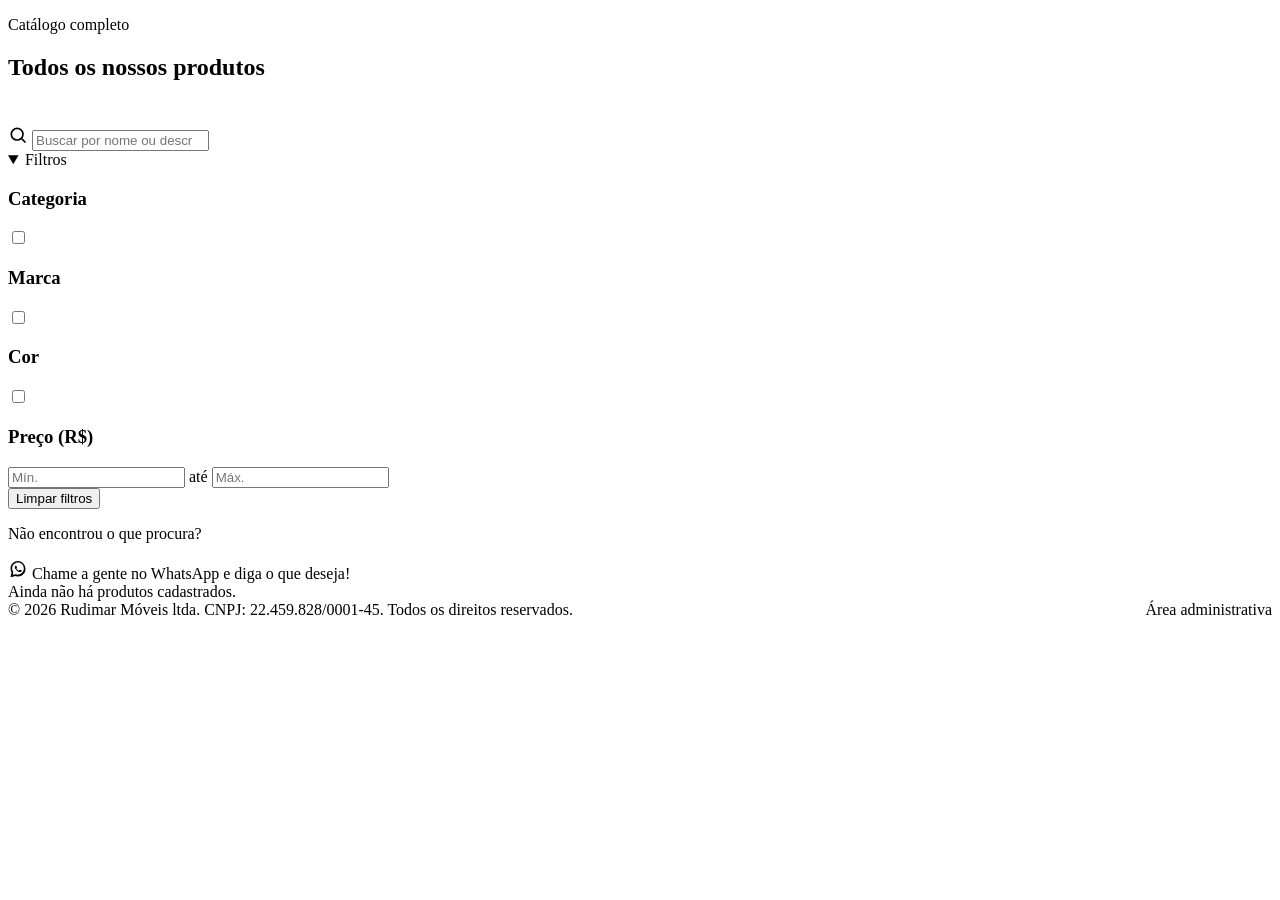
==== src/main/resources/templates/catalogo.html @ f47d2246 "commit do site" ====
<!DOCTYPE html>
<html lang="pt-br" xmlns:th="http://www.thymeleaf.org">
<head>
    <meta charset="UTF-8">
    <meta name="viewport" content="width=device-width, initial-scale=1.0">
    <title>Catálogo de produtos - Rudimar Móveis</title>
    <link rel="icon" type="image/png" href="/uploads/icone.png">
    <link rel="preconnect" href="https://fonts.googleapis.com">
    <link href="https://fonts.googleapis.com/css2?family=Baloo+2:wght@500;600;700&family=Nunito:wght@400;500;600;700&display=swap" rel="stylesheet">
    <link rel="stylesheet" th:href="@{/css/style.css}">
</head>
<body>

<div th:replace="~{fragments/header :: header('produtos')}"></div>

<section class="catalogo-topo">
    <div class="container">
        <p class="hero-eyebrow">Catálogo completo</p>
        <h1>Todos os nossos produtos</h1>
        <p class="lead" th:text="${totalProdutos} + ' produto(s) disponível(is) na loja.'"></p>
    </div>
</section>

<section class="section" style="padding-top: 24px;">
    <div class="container" th:unless="${totalProdutos == 0}">
        <div class="catalogo-busca-destaque">
            <svg viewBox="0 0 24 24" width="20" height="20" fill="none" stroke="currentColor" stroke-width="2" aria-hidden="true">
                <circle cx="11" cy="11" r="7"/>
                <line x1="21" y1="21" x2="16.65" y2="16.65"/>
            </svg>
            <input id="catalogoSearch" type="search" placeholder="Buscar por nome ou descrição do produto..."
                   aria-label="Buscar produtos" th:value="${buscaInicial}">
        </div>
    </div>

    <div class="container catalogo-layout" th:unless="${totalProdutos == 0}">

        <details class="catalogo-sidebar" open>
            <summary>Filtros</summary>

            <div class="filtro-grupo" th:if="${!categoriasDisponiveis.isEmpty()}">
                <h3 class="filtro-titulo">Categoria</h3>
                <label class="filtro-check" th:each="c : ${categoriasDisponiveis}">
                    <input type="checkbox" name="filtroCategoria" th:value="${c}">
                    <span th:text="${c}"></span>
                </label>
            </div>

            <div class="filtro-grupo" th:if="${!marcasDisponiveis.isEmpty()}">
                <h3 class="filtro-titulo">Marca</h3>
                <label class="filtro-check" th:each="m : ${marcasDisponiveis}">
                    <input type="checkbox" name="filtroMarca" th:value="${m}">
                    <span th:text="${m}"></span>
                </label>
            </div>

            <div class="filtro-grupo" th:if="${!coresDisponiveis.isEmpty()}">
                <h3 class="filtro-titulo">Cor</h3>
                <label class="filtro-check" th:each="c : ${coresDisponiveis}">
                    <input type="checkbox" name="filtroCor" th:value="${c}">
                    <span class="cor-dot" th:attr="data-cor=${c}"></span>
                    <span th:text="${c}"></span>
                </label>
            </div>

            <div class="filtro-grupo">
                <h3 class="filtro-titulo">Preço (R$)</h3>
                <div class="filtro-preco">
                    <input type="number" id="precoMin" min="0" step="0.01" placeholder="Mín.">
                    <span>até</span>
                    <input type="number" id="precoMax" min="0" step="0.01" placeholder="Máx.">
                </div>
            </div>

            <button type="button" id="limparFiltros" class="btn-admin-secondary limpar-filtros">Limpar filtros</button>
        </details>

        <div class="catalogo-resultados">
            <p id="catalogoContagem" class="catalogo-contagem"></p>

            <div id="catalogoNoResults" class="empty-msg" style="display: none;">
                Nenhum produto encontrado com esses filtros.
            </div>

            <div class="produtos-grid" id="catalogoGrid">
                <th:block th:each="produto : ${produtos}">
                    <div th:replace="~{fragments/produto-card :: card(${produto}, ${promoPorProduto.get(produto.id)})}"></div>
                </th:block>
            </div>

            <div class="catalogo-cta-whatsapp">
                <p>Não encontrou o que procura?</p>
                <a class="btn-whatsapp"
                   th:href="@{https://wa.me/{numero}(numero=${lojaWhatsapp}, text='Olá! Não encontrei no site o que eu queria, vocês podem me ajudar?')}"
                   target="_blank" rel="noopener">
                    <svg viewBox="0 0 32 32" width="20" height="20" fill="currentColor" aria-hidden="true">
                        <path d="M16 3C9.4 3 4 8.4 4 15c0 2.2.6 4.3 1.7 6.1L4 29l8.1-1.7C13.8 28 14.9 28 16 28c6.6 0 12-5.4 12-12S22.6 3 16 3zm0 22c-1.1 0-2.2-.2-3.2-.6l-.5-.2-4.8 1 1-4.7-.3-.5C7.2 18.9 6.7 17 6.7 15c0-5.1 4.2-9.3 9.3-9.3s9.3 4.2 9.3 9.3-4.2 9.7-9.3 9.7zm5.1-6.9c-.3-.1-1.6-.8-1.9-.9-.3-.1-.4-.1-.6.1-.2.3-.7.9-.8 1-.2.2-.3.2-.5.1-.3-.1-1.2-.4-2.2-1.4-.8-.7-1.4-1.6-1.5-1.9-.2-.3 0-.5.1-.6.1-.1.3-.3.4-.5.1-.1.2-.3.2-.4.1-.2 0-.3 0-.5-.1-.1-.6-1.5-.8-2-.2-.5-.4-.4-.6-.4h-.5c-.2 0-.5.1-.7.3-.2.3-.9.9-.9 2.2s1 2.6 1.1 2.8c.1.2 2 3 4.7 4.2.7.3 1.2.5 1.6.6.7.2 1.3.2 1.8.1.5-.1 1.6-.7 1.9-1.3.2-.6.2-1.1.2-1.3-.1-.1-.3-.2-.5-.3z"/>
                    </svg>
                    Chame a gente no WhatsApp e diga o que deseja!
                </a>
            </div>
        </div>
    </div>

    <div class="container" th:if="${totalProdutos == 0}">
        <div class="empty-msg">Ainda não há produtos cadastrados.</div>
    </div>
</section>

<script th:src="@{/js/header.js}" defer></script>
<script th:src="@{/js/busca-utils.js}" defer></script>
<script th:src="@{/js/catalogo.js}" defer></script>
<script th:src="@{/js/promo-timer.js}" defer></script>

<footer class="footer">
    <div class="container" style="display: flex; justify-content: space-between; width: 100%;">
        <span>&copy; 2026 Rudimar Móveis ltda. CNPJ: 22.459.828/0001-45. Todos os direitos reservados.</span>
        <a th:href="@{/admin/login}">Área administrativa</a>
    </div>
</footer>

</body>
</html>
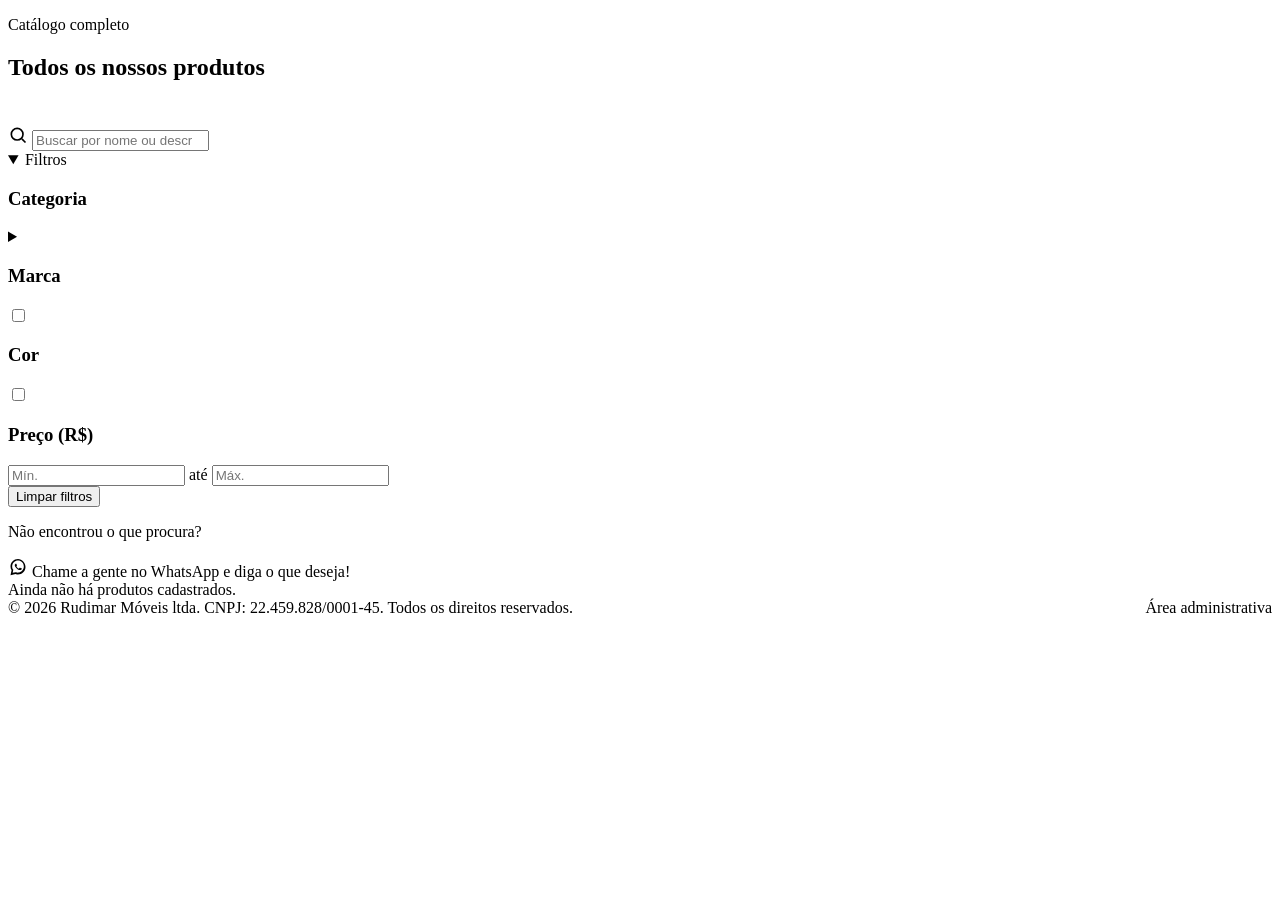
==== commit c1721703: "mudancas nas opcoes de categorias, e filtragem do site" ====
--- a/src/main/resources/templates/catalogo.html
+++ b/src/main/resources/templates/catalogo.html
@@ -38,29 +38,44 @@
         <details class="catalogo-sidebar" open>
             <summary>Filtros</summary>
 
-            <div class="filtro-grupo" th:if="${!categoriasDisponiveis.isEmpty()}">
+            <div class="filtro-grupo" th:if="${!categoriasPorGrupo.isEmpty()}">
                 <h3 class="filtro-titulo">Categoria</h3>
-                <label class="filtro-check" th:each="c : ${categoriasDisponiveis}">
-                    <input type="checkbox" name="filtroCategoria" th:value="${c}">
-                    <span th:text="${c}"></span>
+                <details class="filtro-subgrupo" th:each="grupo, iter : ${categoriasPorGrupo}" th:open="${iter.index == 0}">
+                    <summary th:text="${grupo.nome}"></summary>
+                    <label class="filtro-check" th:each="c : ${grupo.categorias}">
+                        <input type="checkbox" name="filtroCategoria" th:value="${c}">
+                        <span th:text="${c}"></span>
+                    </label>
+                </details>
+            </div>
+
+            <div class="filtro-grupo" id="filtroTamanhoGrupo" th:if="${!tamanhosDisponiveis.isEmpty()}" hidden>
+                <h3 class="filtro-titulo">Tamanho</h3>
+                <label class="filtro-check" th:each="t : ${tamanhosDisponiveis}">
+                    <input type="checkbox" name="filtroTamanho" th:value="${t}">
+                    <span th:text="${t}"></span>
                 </label>
             </div>
 
             <div class="filtro-grupo" th:if="${!marcasDisponiveis.isEmpty()}">
                 <h3 class="filtro-titulo">Marca</h3>
-                <label class="filtro-check" th:each="m : ${marcasDisponiveis}">
-                    <input type="checkbox" name="filtroMarca" th:value="${m}">
-                    <span th:text="${m}"></span>
-                </label>
+                <div class="filtro-opcoes-scroll">
+                    <label class="filtro-check" th:each="m : ${marcasDisponiveis}">
+                        <input type="checkbox" name="filtroMarca" th:value="${m}">
+                        <span th:text="${m}"></span>
+                    </label>
+                </div>
             </div>
 
             <div class="filtro-grupo" th:if="${!coresDisponiveis.isEmpty()}">
                 <h3 class="filtro-titulo">Cor</h3>
-                <label class="filtro-check" th:each="c : ${coresDisponiveis}">
-                    <input type="checkbox" name="filtroCor" th:value="${c}">
-                    <span class="cor-dot" th:attr="data-cor=${c}"></span>
-                    <span th:text="${c}"></span>
-                </label>
+                <div class="filtro-opcoes-scroll">
+                    <label class="filtro-check" th:each="c : ${coresDisponiveis}">
+                        <input type="checkbox" name="filtroCor" th:value="${c}">
+                        <span class="cor-dot" th:attr="data-cor=${c}"></span>
+                        <span th:text="${c}"></span>
+                    </label>
+                </div>
             </div>
 
             <div class="filtro-grupo">
@@ -86,6 +101,10 @@
                 <th:block th:each="produto : ${produtos}">
                     <div th:replace="~{fragments/produto-card :: card(${produto}, ${promoPorProduto.get(produto.id)})}"></div>
                 </th:block>
+            </div>
+
+            <div class="catalogo-exibir-mais-wrap">
+                <button type="button" id="catalogoExibirMais" class="btn btn-primary" style="display: none;">Exibir mais produtos</button>
             </div>
 
             <div class="catalogo-cta-whatsapp">
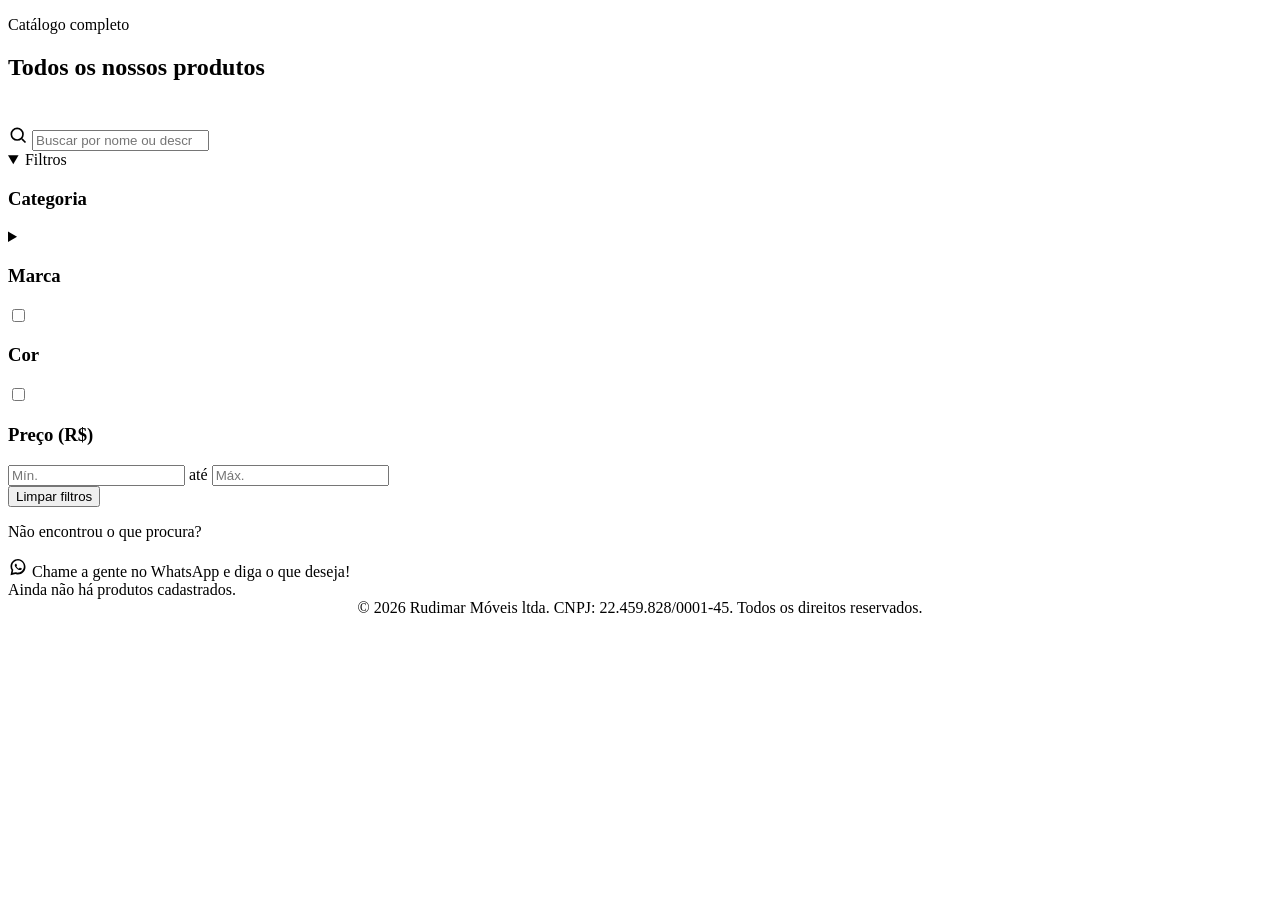
==== commit e85d0a32: "otimizacoes e seguranca" ====
--- a/src/main/resources/templates/catalogo.html
+++ b/src/main/resources/templates/catalogo.html
@@ -9,7 +9,7 @@
     <link href="https://fonts.googleapis.com/css2?family=Baloo+2:wght@500;600;700&family=Nunito:wght@400;500;600;700&display=swap" rel="stylesheet">
     <link rel="stylesheet" th:href="@{/css/style.css}">
 </head>
-<body>
+<body class="pagina-catalogo">
 
 <div th:replace="~{fragments/header :: header('produtos')}"></div>
 
@@ -132,9 +132,8 @@
 <script th:src="@{/js/promo-timer.js}" defer></script>
 
 <footer class="footer">
-    <div class="container" style="display: flex; justify-content: space-between; width: 100%;">
+    <div class="container" style="text-align: center; width: 100%;">
         <span>&copy; 2026 Rudimar Móveis ltda. CNPJ: 22.459.828/0001-45. Todos os direitos reservados.</span>
-        <a th:href="@{/admin/login}">Área administrativa</a>
     </div>
 </footer>
 
